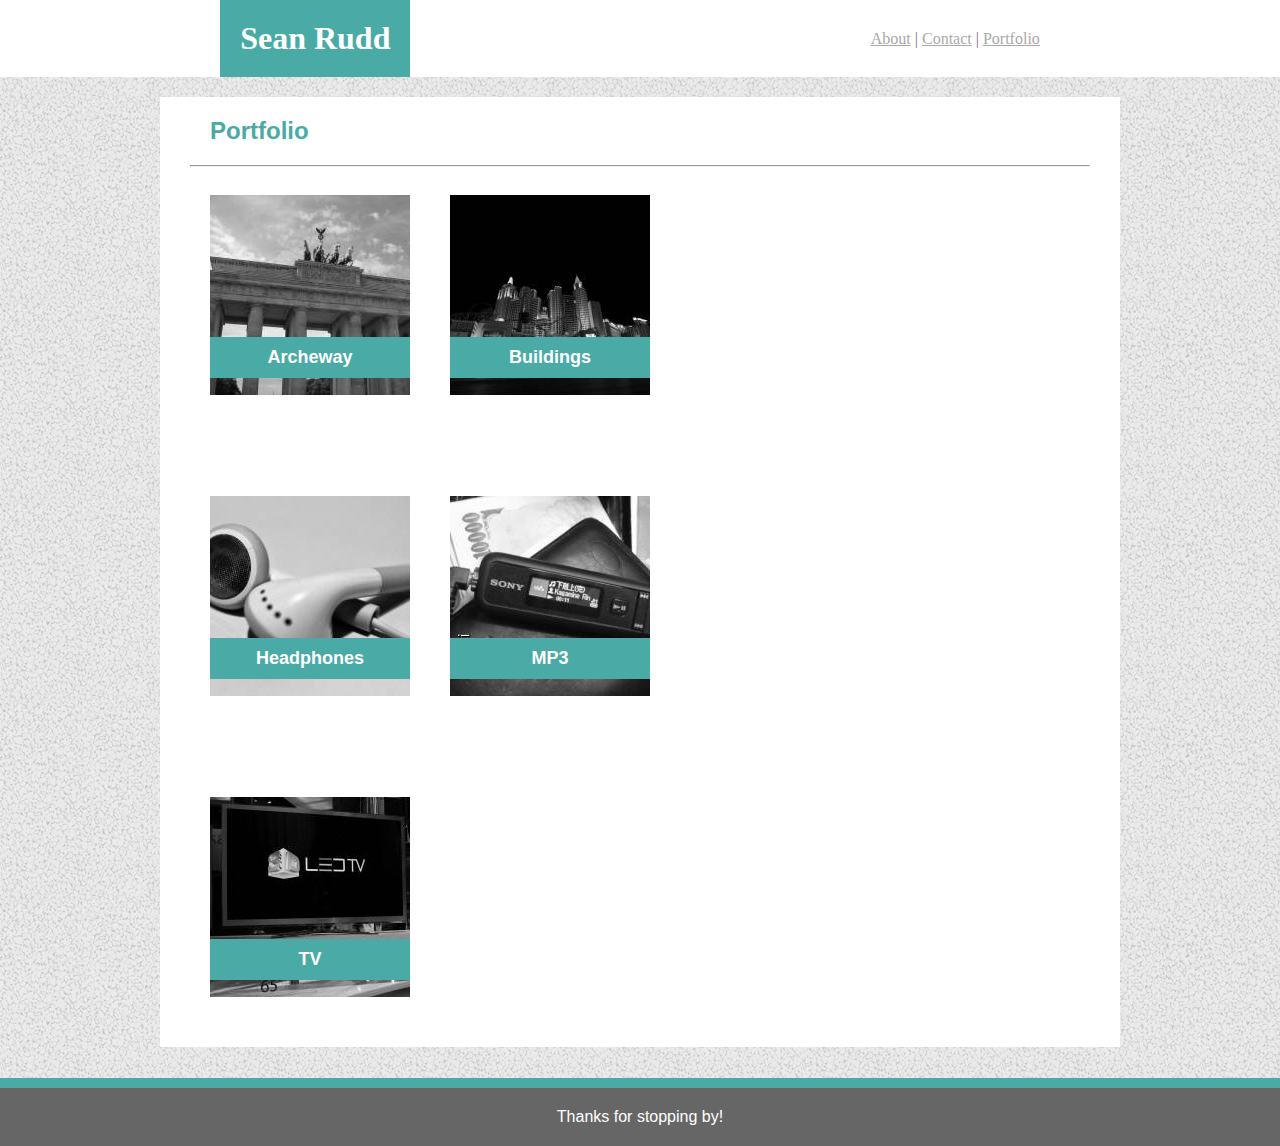
==== portfolio.html @ 66c37174 "done" ====
<!DOCTYPE html>
<html lang="en-us">

<head>
    <title>Portolio</title>
    <link rel="stylesheet" href="assets/css/reset.css">
    <link rel="stylesheet" href="assets/css/style.css">
</head>

<body>

    <header>
        <h1>Sean Rudd</h1>
            <nav>
                <a href="index.html">About</a>&nbsp;|
                <a href="contact.html">Contact</a>&nbsp;|
                <a href="portfolio.html">Portfolio</a>
            </nav>
    </header>

        <div class="portfolio">

            <h2>Portfolio</h2>
            <hr/>

                <main>

                    <div class="archeway">
                        <img src="assets/images/archeway.jpg" alt="Archeway">
                        <h3 class="tag">Archeway</h3>
                    </div>

                    <div class="buildings">
                        <img src="assets/images/buildings.jpg" alt="Buildings">
                        <h3 class="tag">Buildings</h3>
                    </div>

                    <div class="headphones">
                        <img src="assets/images/headphones.jpg" alt="Headphones">
                        <h3 class="tag">Headphones</h3>
                    </div>

                    <div class="mp3">
                        <img src="assets/images/mp3.jpg" alt="MP3">
                        <h3 class="tag">MP3</h3>
                    </div>

                    <div class="tv">
                        <img src="assets/images/tv.jpg" alt="TV">
                         <h3 class="tag">TV</h3>
                    </div>

                </main>

        </div>

        <footer>
            Thanks for stopping by!
        </footer>

</body>

</html>
---- assets/css/style.css ----
* {
    box-sizing: border-box;
}

body {
    color: #777777;
    background-image: url("../images/gravel.png");
    background-repeat: repeat;
    font-family: 'Arial', 'Helvetica Neue', Helvetica, sans-serif;
    margin: auto;
    margin-bottom: 0;
}

a {
    color: #a9a9aa;
}

header {
    display: flex;
    background-color: #ffffff;
    border-color: #cccccc;
    font-family: 'Georgia', Times, 'Times New Roman', serif;
    width: auto;
    position: static;
}

h1 {
    background-color: #4aaaa5;
    color: white;
    padding: 20px;
    border: 20px;
    margin: auto;
    float: left;
}

nav {
    float: right;
    padding: 20px;
    margin: auto;
}

h2 {
    color: #4aaaa5;
    padding: 20px;
    padding-bottom: 0;
}

h3 {
    font-size: 18px;
}

.myPic {
    height:200px;
    width: 200px;
    float: left;
    padding-right: 20px;
}

.about {
    background-color: #ffffff;
    padding: 30px;
    padding-top: 0;
    width: 960px;
    margin: auto;
    margin-bottom: 20px;
}

.contact {
    background-color: #ffffff;
    padding: 30px;
    padding-top: 0;
    width: 960px;
    margin: auto;
    margin-bottom: 20px;
}

.portfolio {
    background-color: #ffffff;
    padding: 30px;
    padding-top: 0;
    width: 960px;
    height: 950px;
    margin: auto;
    margin-bottom: 20px;
}

input {
    width: 100%;
}

button {
    clear: both;
    background-color: #4aaaa5;
    color: white;
    border: 5px;
    padding: 5px;
}

textarea {
    height: 200px;
    width: 100%;
}

.archeway {
    float: left;
    padding: 20px;
    padding-bottom: 0;
}

.buildings {
    float: left;
    padding: 20px;
    padding-bottom: 0;
}

.headphones {
    clear: both;
    float: left;
    padding: 20px;
    padding-bottom: 0;
}
.mp3 {
    float: left;
    padding: 20px;
    padding-bottom: 0;
}

.tv {
    clear: both;
    float: left;
    padding: 20px;
    padding-bottom: 0;
}

.tag {
    background-color: #4aaaa5;
    color: white;
    padding: 10px;
    position: relative;
    width: 200px;
    left: 0;
    bottom: 80px;
    text-align: center;
}

footer {
    clear: both;
    background-color: #666666;
    color: white;
    padding: 30px;
    padding-top: 20px;
    padding-bottom: 20px;
    text-align: center;
    border-top: solid 10px;
    border-color: #4aaaa5;
    margin-top: 0;
    width: 100%;
    margin: auto;
    position: relative;
    bottom: 0;
}


@media screen and (max-width: 980px) {
    
    .about {
        width: 768px;
    }
    .contact {
        width: 768px;
    }
    .portfolio {
        width: 768px;
    }

}

@media screen and (max-width: 768px) {

}

@media screen and (max-width: 640px) {

    .about {
        width: 600px;
    }
    
    .contact {
        width: 600px;
    }

    .portfolio {
        width: 600px;
        height: 2100px;
    }

    header {
        flex-direction: column;
        background-color: #ffffff;
        border-color: #cccccc;
        font-family: 'Georgia', Times, 'Times New Roman', serif;
        width: 100%;
    }
    
    h1 {
        background-color: #4aaaa5;
        color: white;
        padding: 20px;
        border: 20px;
        width: 100%;
        text-align: center;
        display: block;
    }
    
    nav {
        overflow: auto;
        padding: 20px;
        width: 100%;
        text-align: center;
    }
    
    img {
        height: 300px;
        width: 300px;
        
    }

    .myPic {
       height: 300x;
       width: 300px;
       margin-left: 125px;
    }

    p {
        clear: both;
        padding: 10px;
    }

    .archeway {
        clear: both;
        margin-left: 110px;
    }

    .buildings {
        clear: both;
        margin-left: 110px;
    }

    .headphones {
        clear: both;
        margin-left: 110px;
    }

    .mp3 {
        clear: both;
        margin-left: 110px;
    }

    .tv {
        clear: both;
        margin-left: 110px;
    }

    .tag {
        padding: 10px;
        position: relative;
        width: 300px;
        left: 0;
        bottom: 80px;
    }
}
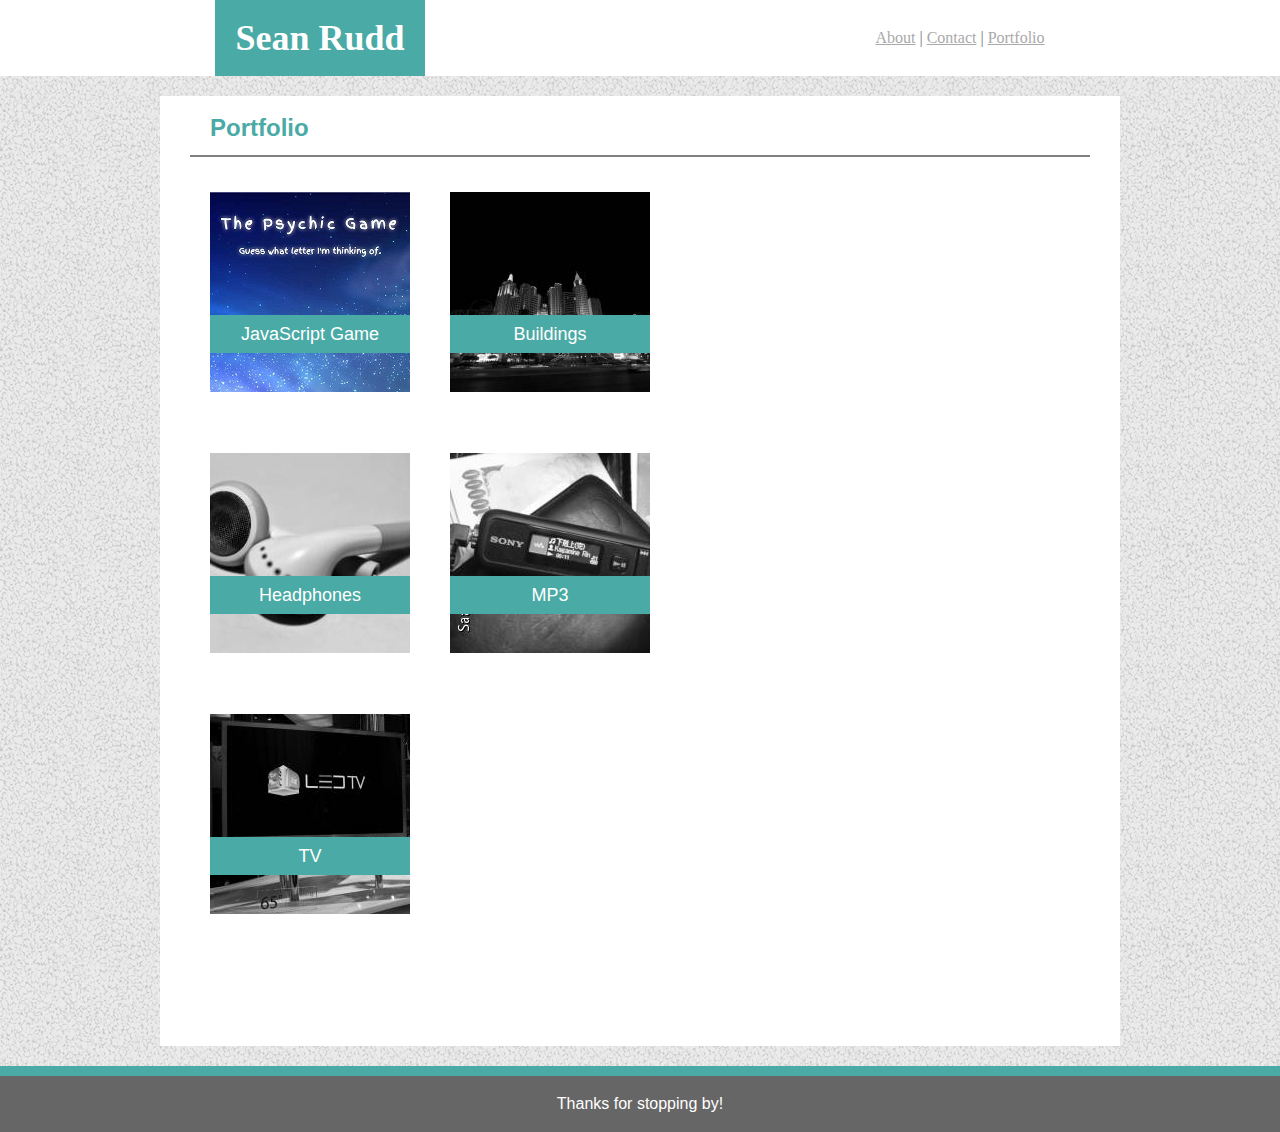
==== commit 0a0611c3: "updated" ====
--- a/portfolio.html
+++ b/portfolio.html
@@ -24,11 +24,12 @@
             <hr/>
 
                 <main>
-
-                    <div class="archeway">
-                        <img src="assets/images/archeway.jpg" alt="Archeway">
-                        <h3 class="tag">Archeway</h3>
+                    <a href="https://seanmrudd.github.io/Psychic-Game/" target="_blank">
+                    <div class="psychicGame">
+                        <img src="assets/images/Psychic-Game.jpg" alt="Psychic-Game">
+                        <h3 class="tag">JavaScript Game</h3>
                     </div>
+                    </a>
 
                     <div class="buildings">
                         <img src="assets/images/buildings.jpg" alt="Buildings">
--- a/assets/css/style.css
+++ b/assets/css/style.css
@@ -11,6 +11,19 @@
     margin-bottom: 0;
 }
 
+hr {
+   font-size: 30px;
+   border: solid 1px;
+}
+
+main {
+    height: 100%;
+}
+
+p {
+    padding: 10px;
+    line-height: 1.5rem;
+}
 a {
     color: #a9a9aa;
 }
@@ -21,7 +34,8 @@
     border-color: #cccccc;
     font-family: 'Georgia', Times, 'Times New Roman', serif;
     width: auto;
-    position: static;
+    margin-bottom: 20px;
+    padding: 0;
 }
 
 h1 {
@@ -31,6 +45,8 @@
     border: 20px;
     margin: auto;
     float: left;
+    font-size: 36px;
+    font-weight: bold;
 }
 
 nav {
@@ -43,6 +59,8 @@
     color: #4aaaa5;
     padding: 20px;
     padding-bottom: 0;
+    font-size: 24px;
+    font-weight: bold;
 }
 
 h3 {
@@ -63,6 +81,7 @@
     width: 960px;
     margin: auto;
     margin-bottom: 20px;
+    min-height: 575px;
 }
 
 .contact {
@@ -72,6 +91,7 @@
     width: 960px;
     margin: auto;
     margin-bottom: 20px;
+    min-height: 575px;
 }
 
 .portfolio {
@@ -101,7 +121,7 @@
     width: 100%;
 }
 
-.archeway {
+.psychicGame {
     float: left;
     padding: 20px;
     padding-bottom: 0;
@@ -147,13 +167,11 @@
     clear: both;
     background-color: #666666;
     color: white;
-    padding: 30px;
     padding-top: 20px;
     padding-bottom: 20px;
     text-align: center;
     border-top: solid 10px;
     border-color: #4aaaa5;
-    margin-top: 0;
     width: 100%;
     margin: auto;
     position: relative;
@@ -176,6 +194,15 @@
 }
 
 @media screen and (max-width: 768px) {
+    .about {
+        width: 650px;
+    }
+    .contact {
+        width: 650px;
+    }
+    .portfolio {
+        width: 650px;
+    }
 
 }
 
@@ -226,7 +253,7 @@
     }
 
     .myPic {
-       height: 300x;
+       height: 320x;
        width: 300px;
        margin-left: 125px;
     }
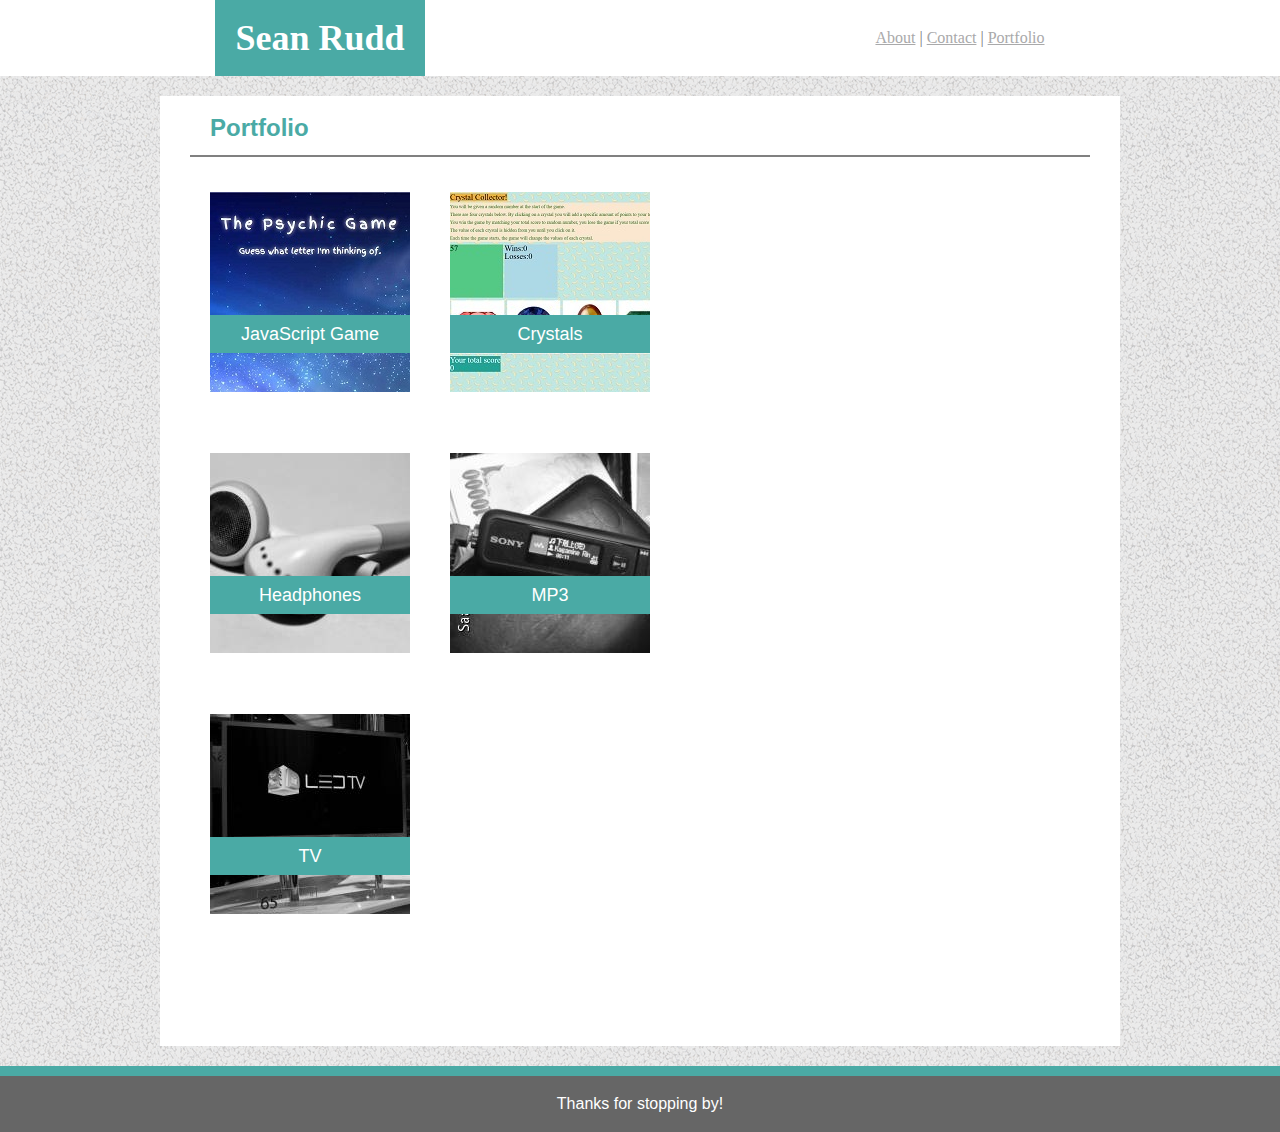
==== commit 0796bb11: "added crystals" ====
--- a/portfolio.html
+++ b/portfolio.html
@@ -31,10 +31,12 @@
                     </div>
                     </a>
 
+                    <a href="https://seanmrudd.github.io/unit-4-game/" target="_blank">
                     <div class="buildings">
-                        <img src="assets/images/buildings.jpg" alt="Buildings">
-                        <h3 class="tag">Buildings</h3>
+                        <img src="assets/images/Crystals.jpg" alt="Buildings">
+                        <h3 class="tag">Crystals</h3>
                     </div>
+                    </a>
 
                     <div class="headphones">
                         <img src="assets/images/headphones.jpg" alt="Headphones">
--- a/assets/css/style.css
+++ b/assets/css/style.css
@@ -21,7 +21,6 @@
 }
 
 p {
-    padding: 10px;
     line-height: 1.5rem;
 }
 a {
@@ -68,10 +67,11 @@
 }
 
 .myPic {
-    height:200px;
-    width: 200px;
-    float: left;
-    padding-right: 20px;
+    max-height: 200px;
+    float: left;
+    padding: 10px;
+    margin: 0;
+    transform: rotate(90deg);
 }
 
 .about {
@@ -253,9 +253,7 @@
     }
 
     .myPic {
-       height: 320x;
-       width: 300px;
-       margin-left: 125px;
+        margin: 40px;
     }
 
     p {
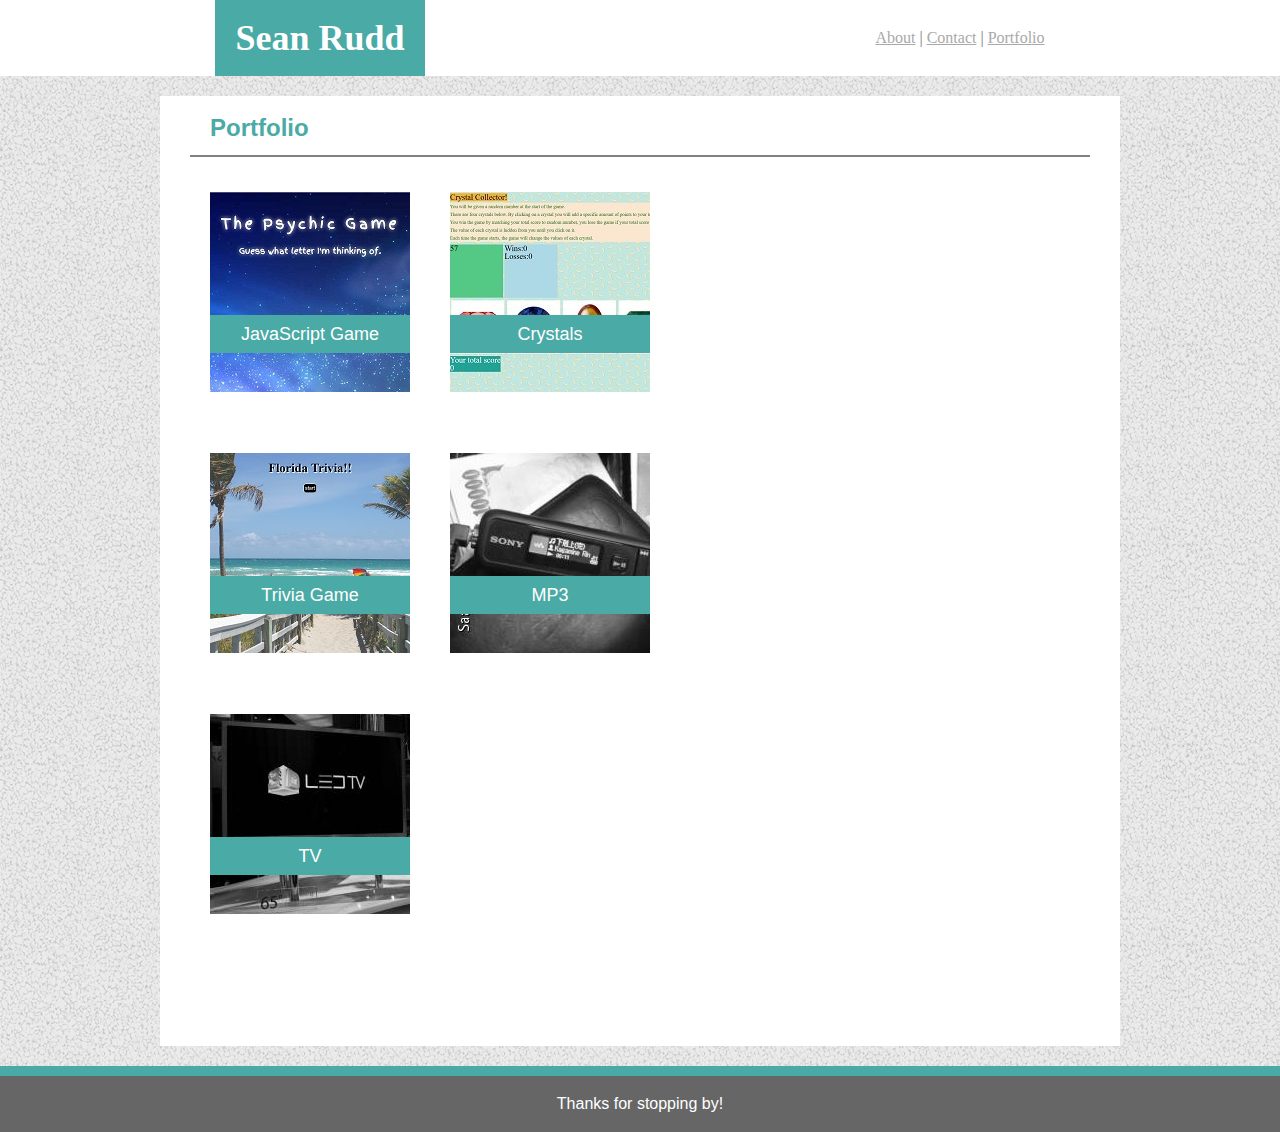
==== commit 4ede8471: "update trivia game" ====
--- a/portfolio.html
+++ b/portfolio.html
@@ -38,10 +38,12 @@
                     </div>
                     </a>
 
+                    <a href="https://seanmrudd.github.io/TriviaGame/" target="_blank">
                     <div class="headphones">
-                        <img src="assets/images/headphones.jpg" alt="Headphones">
-                        <h3 class="tag">Headphones</h3>
+                        <img src="assets/images/TriviaGame.jpg" alt="Headphones">
+                        <h3 class="tag">Trivia Game</h3>
                     </div>
+                    </a>
 
                     <div class="mp3">
                         <img src="assets/images/mp3.jpg" alt="MP3">
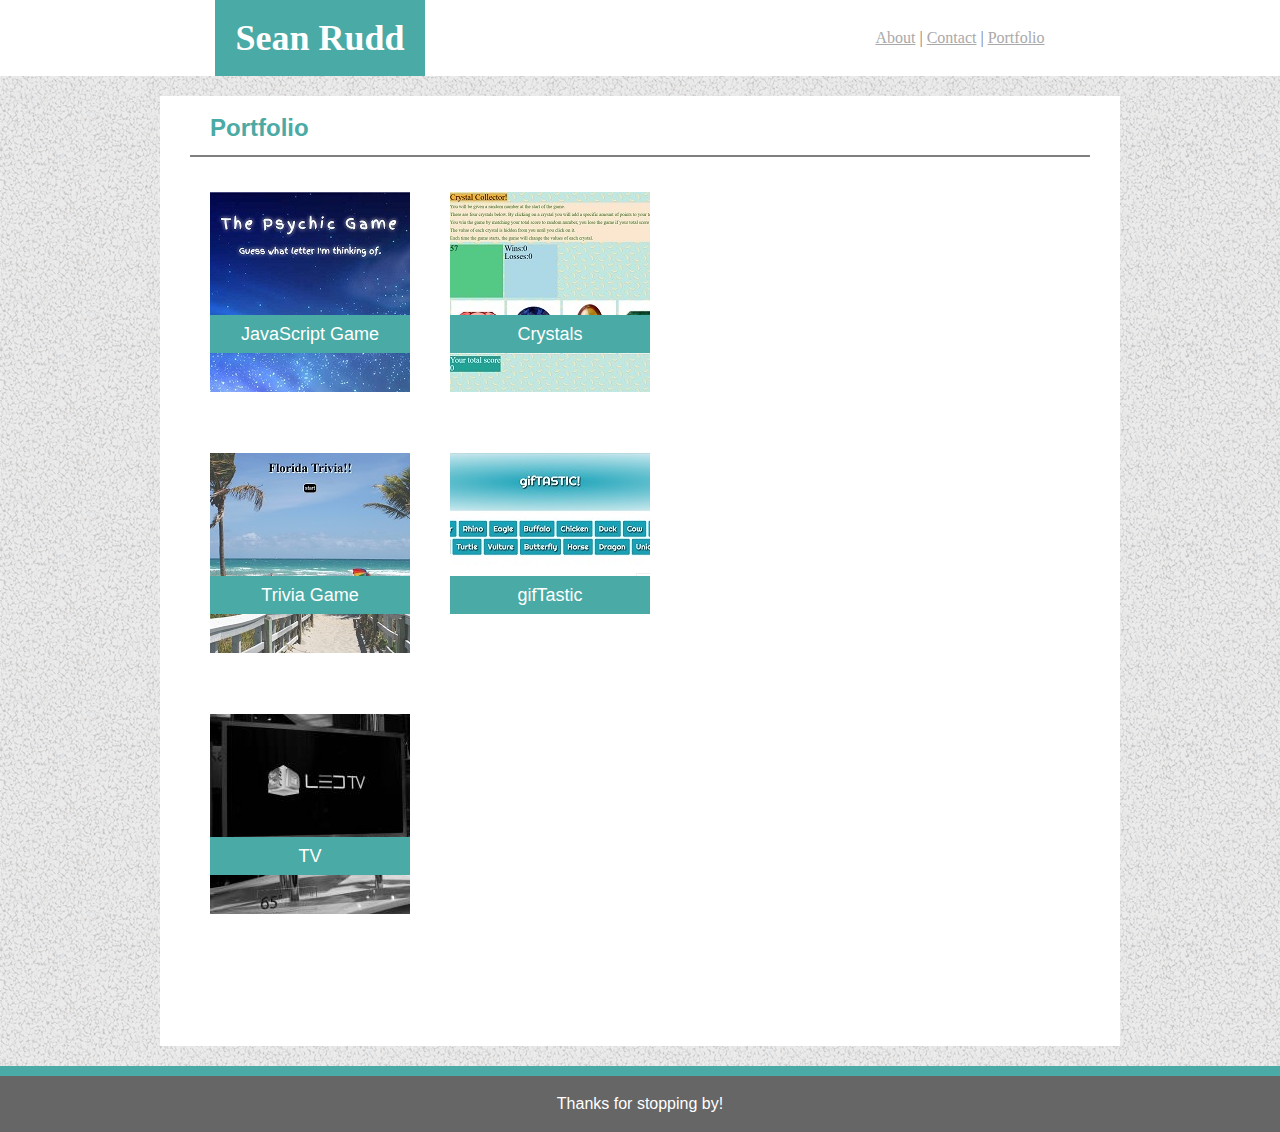
==== commit c77f0f73: "added api homework" ====
--- a/portfolio.html
+++ b/portfolio.html
@@ -11,57 +11,59 @@
 
     <header>
         <h1>Sean Rudd</h1>
-            <nav>
-                <a href="index.html">About</a>&nbsp;|
-                <a href="contact.html">Contact</a>&nbsp;|
-                <a href="portfolio.html">Portfolio</a>
-            </nav>
+        <nav>
+            <a href="index.html">About</a>&nbsp;|
+            <a href="contact.html">Contact</a>&nbsp;|
+            <a href="portfolio.html">Portfolio</a>
+        </nav>
     </header>
 
-        <div class="portfolio">
+    <div class="portfolio">
 
-            <h2>Portfolio</h2>
-            <hr/>
+        <h2>Portfolio</h2>
+        <hr />
 
-                <main>
-                    <a href="https://seanmrudd.github.io/Psychic-Game/" target="_blank">
-                    <div class="psychicGame">
-                        <img src="assets/images/Psychic-Game.jpg" alt="Psychic-Game">
-                        <h3 class="tag">JavaScript Game</h3>
-                    </div>
-                    </a>
+        <main>
+            <a href="https://seanmrudd.github.io/Psychic-Game/" target="_blank">
+                <div class="psychicGame">
+                    <img src="assets/images/Psychic-Game.jpg" alt="Psychic-Game">
+                    <h3 class="tag">JavaScript Game</h3>
+                </div>
+            </a>
 
-                    <a href="https://seanmrudd.github.io/unit-4-game/" target="_blank">
-                    <div class="buildings">
-                        <img src="assets/images/Crystals.jpg" alt="Buildings">
-                        <h3 class="tag">Crystals</h3>
-                    </div>
-                    </a>
+            <a href="https://seanmrudd.github.io/unit-4-game/" target="_blank">
+                <div class="buildings">
+                    <img src="assets/images/Crystals.jpg" alt="Buildings">
+                    <h3 class="tag">Crystals</h3>
+                </div>
+            </a>
 
-                    <a href="https://seanmrudd.github.io/TriviaGame/" target="_blank">
-                    <div class="headphones">
-                        <img src="assets/images/TriviaGame.jpg" alt="Headphones">
-                        <h3 class="tag">Trivia Game</h3>
-                    </div>
-                    </a>
+            <a href="https://seanmrudd.github.io/TriviaGame/" target="_blank">
+                <div class="headphones">
+                    <img src="assets/images/TriviaGame.jpg" alt="Headphones">
+                    <h3 class="tag">Trivia Game</h3>
+                </div>
+            </a>
 
-                    <div class="mp3">
-                        <img src="assets/images/mp3.jpg" alt="MP3">
-                        <h3 class="tag">MP3</h3>
-                    </div>
+            <a href="https://seanmrudd.github.io/gifTastic/" target="_blank">
+                <div class="mp3">
+                    <img src="assets/images/gifTastic.jpg" alt="MP3">
+                    <h3 class="tag">gifTastic</h3>
+                </div>
+            </a>
 
-                    <div class="tv">
-                        <img src="assets/images/tv.jpg" alt="TV">
-                         <h3 class="tag">TV</h3>
-                    </div>
+            <div class="tv">
+                <img src="assets/images/tv.jpg" alt="TV">
+                <h3 class="tag">TV</h3>
+            </div>
 
-                </main>
+        </main>
 
-        </div>
+    </div>
 
-        <footer>
-            Thanks for stopping by!
-        </footer>
+    <footer>
+        Thanks for stopping by!
+    </footer>
 
 </body>
 
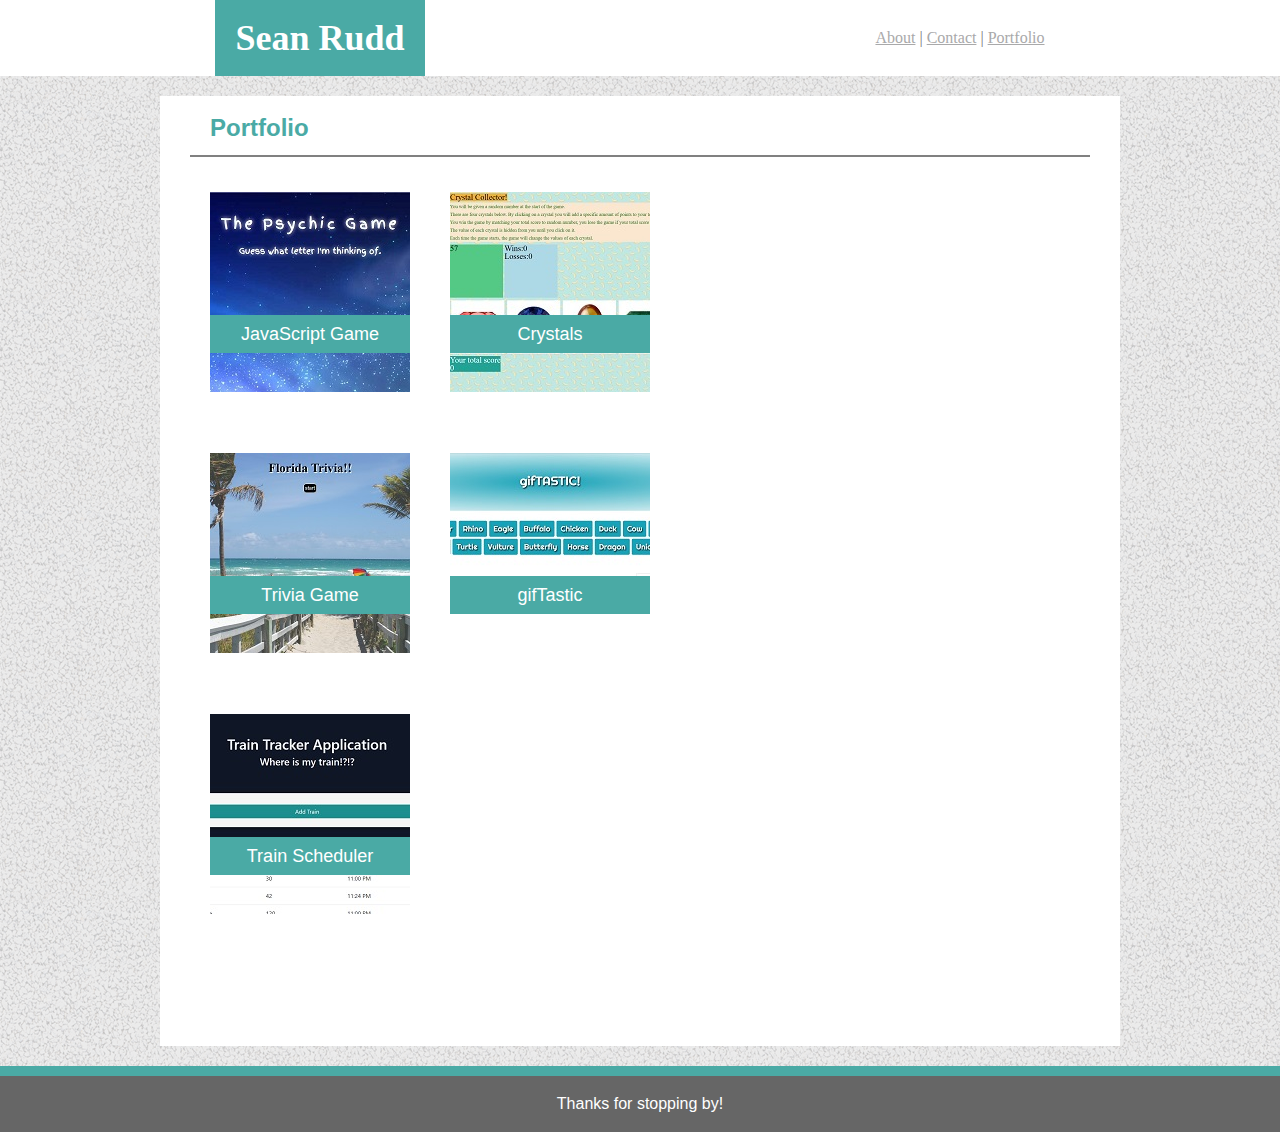
==== commit 5ba1dfad: "updated train" ====
--- a/portfolio.html
+++ b/portfolio.html
@@ -52,11 +52,12 @@
                 </div>
             </a>
 
-            <div class="tv">
-                <img src="assets/images/tv.jpg" alt="TV">
-                <h3 class="tag">TV</h3>
-            </div>
-
+            <a href="https://seanmrudd.github.io/Train-Scheduler/" target="_blank">
+                <div class="tv">
+                    <img src="assets/images/Untitled.jpg" alt="TV">
+                    <h3 class="tag">Train Scheduler</h3>
+                </div>
+            </a>
         </main>
 
     </div>
